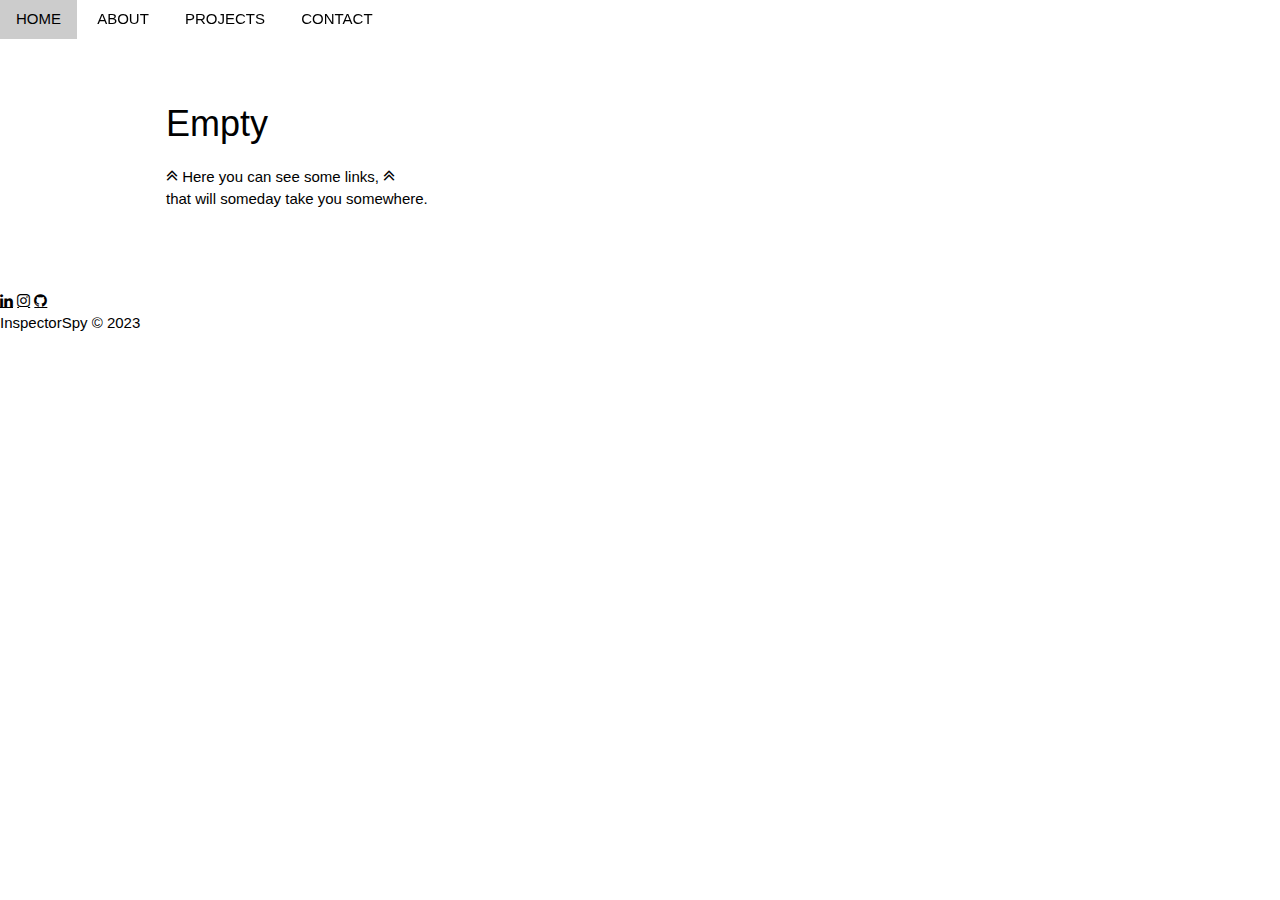
==== sites/about.html @ fc7cab22 "Minor code changes" ====
<!DOCTYPE html>
<html lang="fi">

<head>
    <title>IT Duck</title>
    <meta charset="UTF-8">
    <meta name="viewport" content="width=device-width, initial-scale=1.0">
    <link rel="icon" type="/image/x-icon" href="/itduck.fi/favicon.ico">
    <link rel="stylesheet" href="https://fonts.googleapis.com/css?family=Lato">
    <link rel="stylesheet" href="https://cdnjs.cloudflare.com/ajax/libs/font-awesome/4.7.0/css/font-awesome.min.css">
    <link rel="stylesheet" href="https://www.w3schools.com/w3css/4/w3.css">
    <link rel="stylesheet" href="/itduck.fi/css/styles.css">
</head>

<body>
    <!-- Navbar Section -->
    <div class="w3-top">
        <div class="sticky-navbar w3-barX" id="myNavbar">
            <a href="/itduck.fi/index.html" class="w3-bar-itemX w3-button">HOME</a>
            <a href="" class="w3-bar-itemX w3-button">ABOUT</a>
            <a href="#projects" class="w3-bar-itemX w3-button">PROJECTS</a>
            <a href="#contact" class="w3-bar-itemX w3-button">CONTACT</a>
        </div>

        <!-- Mobile Navbar -->
        <!-- <div class="navbar sticky-navbar w3-bar-block w3-hide w3-hide-large w3-hide-medium" id="navDemo">
          <a href="#home" class="w3-bar-itemX w3-button" onclick="toggleFunction()">HOME</a>
          <a href="#about" class="w3-bar-itemX w3-button" onclick="toggleFunction()">ABOUT</a>
          <a href="#projects" class="w3-bar-itemX w3-button" onclick="toggleFunction()">PROJECTS</a>
          <a href="#contact" class="w3-bar-itemX w3-button" onclick="toggleFunction()">CONTACT</a>
    </div> -->
    </div>

    <!-- Header Section -->
    <div class="w3-content w3-container w3-padding-64">
        <div class="container">
            <div class="row">
                <div class="col">
                    <div class="animated fadeIn">
                        <!-- Logo -->
                        <img class="img icon-large" alt="" src="/itduck.fi/ITDuck.png">
                    </div>
                </div>
            </div>
        </div>

        <!-- Main Content Section -->
        <div class="container text-center">
            <h1 class="animated fadeIn">Empty</h1>
        </div>

        <!-- Progress Report Section -->
        <div class="progressReport">
            <p>
                <i class="fa fa-angle-double-up" aria-hidden="true" style="font-size:1.25rem"></i>
                Here you can see some links, <i class="fa fa-angle-double-up" aria-hidden="true"
                    style="font-size:1.25rem"></i>
                <br>
                that will someday take you somewhere.
            </p>
        </div>
    </div>

    <!-- Footer Section -->
    <section class="footer sticky-footer">
        <a href="https://www.linkedin.com/in/huuhtanenluka/" class="fa fa-linkedin" aria-hidden="true"></a>
        <a href="https://www.instagram.com/lukahenrik/" class="fa fa-instagram" aria-hidden="true"></a>
        <a href="https://github.com/InspectorSpy/" class="fa fa-github" aria-hidden="true"></a>
        <br>
        InspectorSpy © 2023
    </section>
    <script src="/itduck.fi/scripts/script.js"></script>
    <script src="https://unpkg.com/petite-vue" defer init></script>

</body>

</html>
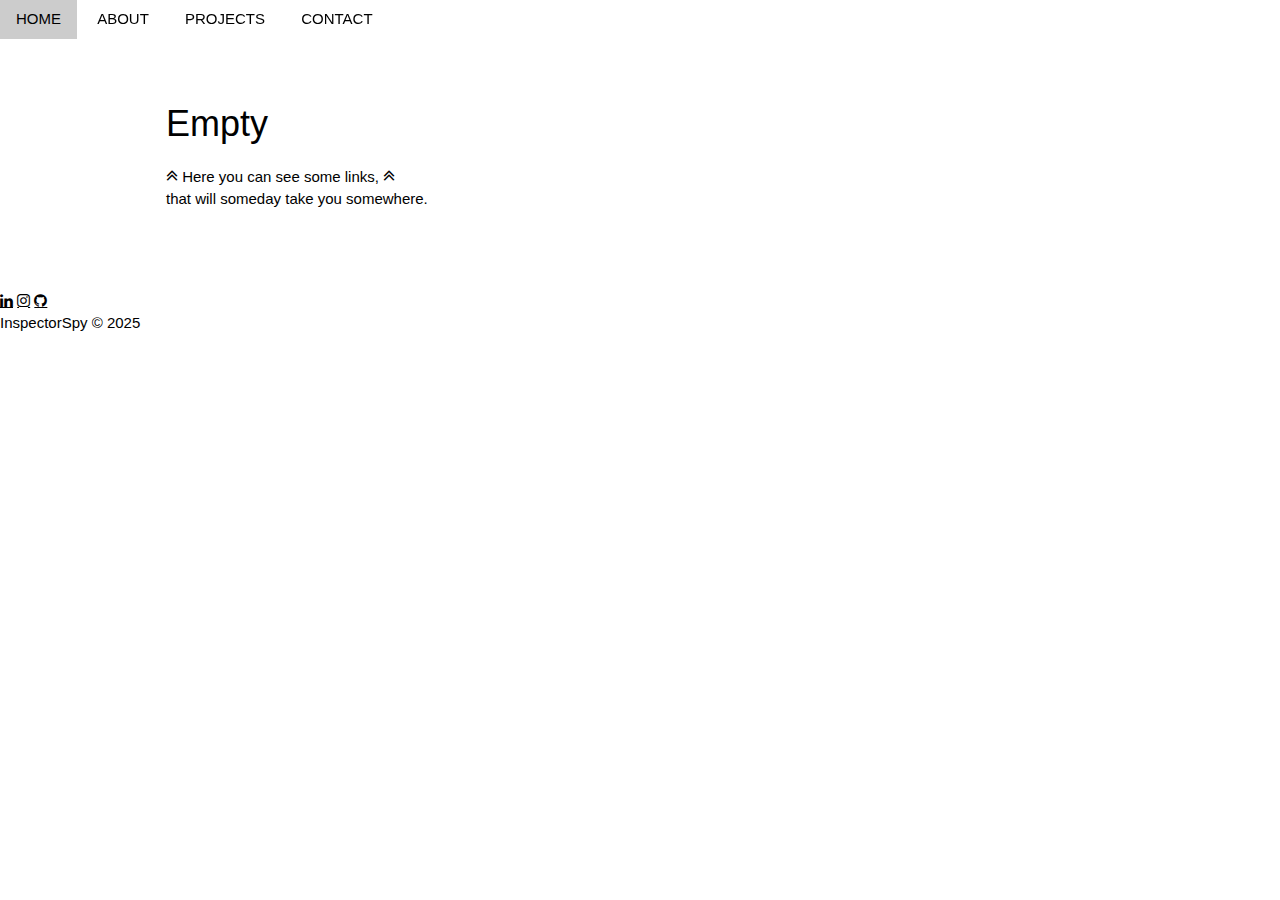
==== commit 280f8d0c: "Minor changes to code" ====
--- a/sites/about.html
+++ b/sites/about.html
@@ -67,7 +67,7 @@
         <a href="https://www.instagram.com/lukahenrik/" class="fa fa-instagram" aria-hidden="true"></a>
         <a href="https://github.com/InspectorSpy/" class="fa fa-github" aria-hidden="true"></a>
         <br>
-        InspectorSpy © 2023
+        InspectorSpy © 2025
     </section>
     <script src="/itduck.fi/scripts/script.js"></script>
     <script src="https://unpkg.com/petite-vue" defer init></script>
